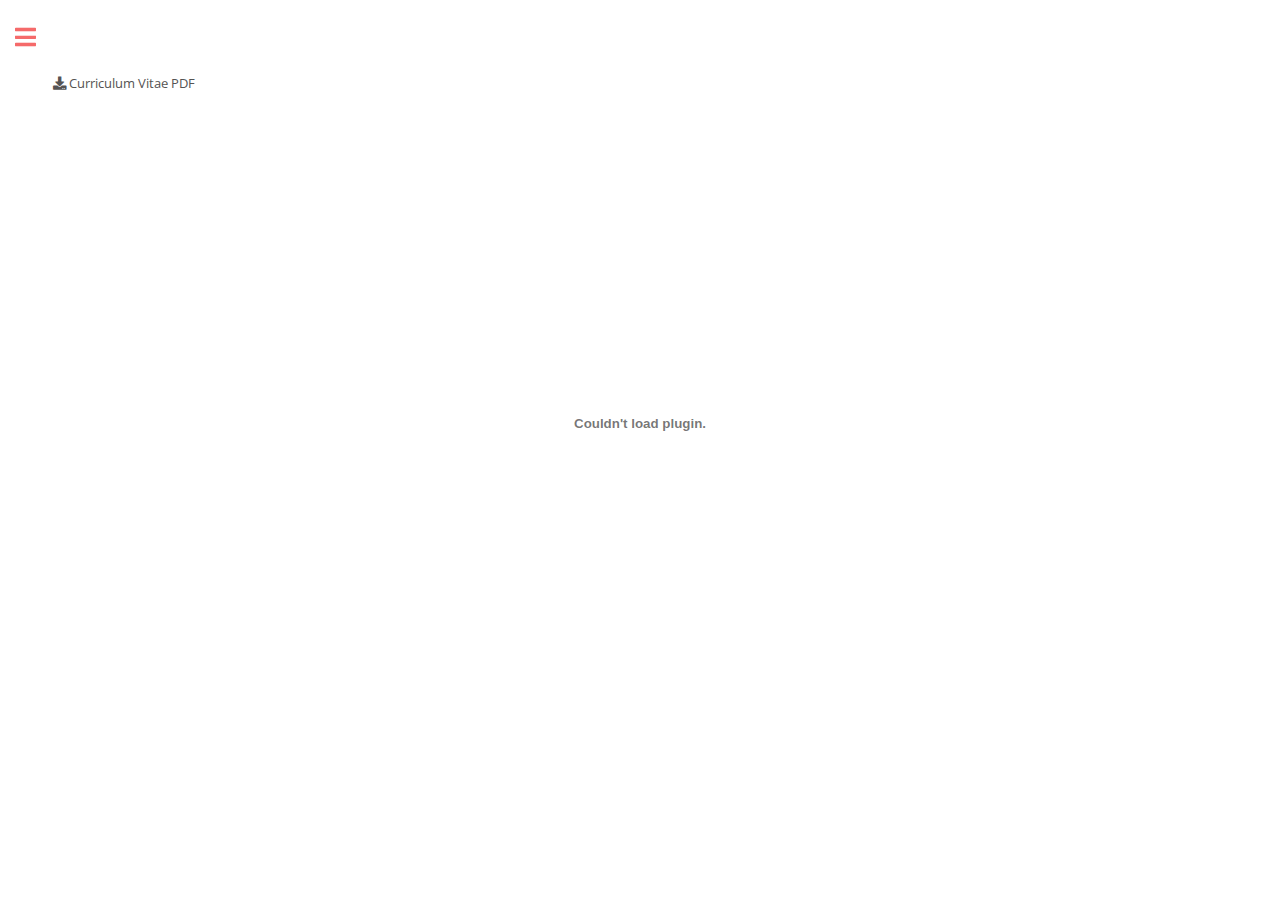
==== cv.html @ 36f05624 "Update cv.html" ====
<!DOCTYPE HTML>
<!--
	Editorial by HTML5 UP
	html5up.net | @ajlkn
	Free for personal and commercial use under the CCA 3.0 license (html5up.net/license)
-->
<html>
	<head>
		<title>Adriana Corredor Waldron</title>
		<meta charset="utf-8" />
		<meta name="description" content="ACW website">
		<meta name="author" content="Adriana">
		<meta property="og:type" content="website">
		<meta property="og:locale" content="en_US">		
		<meta property="og:site_name" content="Adriana Corredor-Waldron">
		<meta property="og:title" content="Adriana Corredor-Waldron">
		<meta property="og:url" content="https://adriana-corredorwaldron.github.io/cv.html">
		<meta property="og:description" content="ACW website">
		<link rel="canonical" href="https://adriana-corredorwaldron.github.io/cv.html">
		<script type="application/ld+json">
		  {
		    "@context": "https://schema.org",

		      "@type": "Person",
		      "name": "Adriana Corredor Waldron",
		      "url": "https://adriana-corredorwaldron.github.io/", 
		      "sameAs": ["https://chw.princeton.edu/people/adriana-corredor-waldron", "https://globalhealth.princeton.edu/news/postdoc-spotlight-adriana-corredor-waldron"] 				
	      
		  }
		</script>
		<link href="/feed.xml" type="application/atom+xml" rel="alternate" title="Adriana Corredor-Waldron Feed">
		<meta name="viewport" content="width=device-width, initial-scale=1, user-scalable=no" />
		<link rel="stylesheet" href="assets/css/main.css" />
		
		<!-- Global site tag (gtag.js) - Google Analytics -->
		<script async src="https://www.googletagmanager.com/gtag/js?id=G-XWN1B4BJMK"></script>
		<script>	
		  window.dataLayer = window.dataLayer || [];
		  function gtag(){dataLayer.push(arguments);}
		  gtag('js', new Date());

		  gtag('config', 'G-XWN1B4BJMK');
		</script>
		</head>
	<body class="is-preload">

		<!-- Wrapper -->
			<div id="wrapper">

				<!-- Main -->
					<div id="main">
						<div class="inner">

                    	<!-- Content -->
							<section>
								<header class="main">
									<p>
										
									</p>	
									<a  class="icon solid fa-download" style="color:rgb(85, 83, 83);"  href="https://adriana-corredorwaldron.github.io/files/CV_Corredor-Waldron.pdf"> Curriculum Vitae PDF</a>
								</header>

						</div>
						<embed src="files/CV_Corredor-Waldron.pdf#toolbar=0&navpanes=0&scrollbar=0" type="application/pdf" width="100%" height="600px" />	
							
					</div>

				<!-- Sidebar -->
					<div id="sidebar">
						<div class="inner">

							<!-- Search -->
								<section id="search" class="alt">
									<form method="post" action="#">
										<input type="text" name="query" id="query" placeholder="Search" />
									</form>
								</section>

							<!-- Menu -->
                            <nav id="menu">
                                <header class="major">
                                    <h2>Menu</h2>
                                </header>
                                <ul>
                                    <li><a href="index.html">Home</a></li>
                                    <li><a href="cv.html">Vitae</a></li>
                                    <li><a href="research.html">Research</a></li>
                                    <!--
                                   <li><a href="aboutme.html">About Me</a></li>   
                                    -->
                                </ul>
                            </nav>

						<!-- Footer -->
                        <footer id="footer">
                            <p class="copyright">&copy; Adriana Corredor-Waldron. All rights reserved. Design: <a href="https://html5up.net">HTML5 UP</a>.</p>
                        </footer>


                    </div>
                </div>

        </div>

    <!-- Scripts -->
        <script src="assets/js/jquery.min.js"></script>
        <script src="assets/js/browser.min.js"></script>
        <script src="assets/js/breakpoints.min.js"></script>
        <script src="assets/js/bootstrap.min.js"></script>            
        <script src="assets/js/util.js"></script>
        <script src="assets/js/main.js"></script>

</body>
</html>
---- assets/css/main.css ----
@import url(fontawesome-all.min.css);
@import url("https://fonts.googleapis.com/css?family=Open+Sans:400,600,400italic,600italic|Roboto+Slab:400,700");
/*
	Editorial by HTML5 UP
	html5up.net | @ajlkn
	Free for personal and commercial use under the CCA 3.0 license (html5up.net/license)
*/
html, body, div, span, applet, object,
iframe, h1, h2, h3, h4, h5, h6, p, blockquote,
pre, a, abbr, acronym, address, big, cite,
code, del, dfn, em, img, ins, kbd, q, s, samp,
small, strike, strong, sub, sup, tt, var, b,
u, i, center, dl, dt, dd, ol, ul, li, fieldset,
form, label, legend, table, caption, tbody,
tfoot, thead, tr, th, td, article, aside,
canvas, details, embed, figure, figcaption,
footer, header, hgroup, menu, nav, output, ruby,
section, summary, time, mark, audio, video {
  margin: 0;
  padding: 0;
  border: 0;
  font-size: 100%;
  font: inherit;
  vertical-align: baseline; }

article, aside, details, figcaption, figure,
footer, header, hgroup, menu, nav, section {
  display: block; }

body {
  line-height: 1; }

ol, ul {
  list-style: none; }

blockquote, q {
  quotes: none; }
  blockquote:before, blockquote:after, q:before, q:after {
    content: '';
    content: none; }

table {
  border-collapse: collapse;
  border-spacing: 0; }

body {
  -webkit-text-size-adjust: none; }

mark {
  background-color: transparent;
  color: inherit; }

input::-moz-focus-inner {
  border: 0;
  padding: 0; }

input, select, textarea {
  -moz-appearance: none;
  -webkit-appearance: none;
  -ms-appearance: none;
  appearance: none; }


/* ********************************************************************************************/
 /*Adriana Changes*/

 .circular--square {
  border-top-left-radius: 50% 50%;
  border-top-right-radius: 50% 50%;
  border-bottom-right-radius: 50% 50%;
  border-bottom-left-radius: 50% 50%;
}
.circular--portrait {
  position: relative;
  width: 200px;
  height: 200px;
  overflow: hidden;
  border-radius: 50%;
}

.circular--portrait img {
  width: 100%;
  height: auto;
}

/* ********************************************************************************************/





/* Basic */
@-ms-viewport {
  width: device-width; }

body {
  -ms-overflow-style: scrollbar; }

@media screen and (max-width: 480px) {
  html, body {
    min-width: 320px; } }

html {
  box-sizing: border-box; }

*, *:before, *:after {
  box-sizing: inherit; }

body {
  background: #ffffff; }
  body.is-preload *, body.is-preload *:before, body.is-preload *:after, body.is-resizing *, body.is-resizing *:before, body.is-resizing *:after {
    -moz-animation: none !important;
    -webkit-animation: none !important;
    -ms-animation: none !important;
    animation: none !important;
    -moz-transition: none !important;
    -webkit-transition: none !important;
    -ms-transition: none !important;
    transition: none !important; }

/* Type */
body, input, select, textarea {
  color: #7f888f;
  font-family: "Open Sans", sans-serif;
  font-size: 13pt;
  font-weight: 400;
  line-height: 1.65; }
  @media screen and (max-width: 1680px) {
    body, input, select, textarea {
      font-size: 11pt; } }
  @media screen and (max-width: 1280px) {
    body, input, select, textarea {
      font-size: 10pt; } }
  @media screen and (max-width: 360px) {
    body, input, select, textarea {
      font-size: 9pt; } }

a {
  -moz-transition: color 0.2s ease-in-out, border-bottom-color 0.2s ease-in-out;
  -webkit-transition: color 0.2s ease-in-out, border-bottom-color 0.2s ease-in-out;
  -ms-transition: color 0.2s ease-in-out, border-bottom-color 0.2s ease-in-out;
  transition: color 0.2s ease-in-out, border-bottom-color 0.2s ease-in-out;
  border-bottom: dotted 1px;
  color: #f56a6a;
  text-decoration: none; }
  a:hover {
    border-bottom-color: #f56a6a;
    color: #f56a6a !important; }
    a:hover strong {
      color: inherit; }

strong, b {
  color: #3d4449;
  font-weight: 600; }

em, i {
  font-style: italic; }

p {
  margin: 0 0 2em 0; }

h1, h2, h3, h4, h5, h6 {
  color: #3d4449;
  font-family: "Roboto Slab", serif;
  font-weight: 700;
  line-height: 1.5;
  margin: 0 0 1em 0; }
  h1 a, h2 a, h3 a, h4 a, h5 a, h6 a {
    color: inherit;
    text-decoration: none;
    border-bottom: 0; }

h1 {
  font-size: 4em;
  margin: 0 0 0.5em 0;
  line-height: 1.3; }

h2 {
  font-size: 1.75em; }

h3 {
  font-size: 1.25em; }

h4 {
  font-size: 1.1em; }

h5 {
  font-size: 0.9em; }

h6 {
  font-size: 0.7em; }

@media screen and (max-width: 1680px) {
  h1 {
    font-size: 3.5em; } }

@media screen and (max-width: 980px) {
  h1 {
    font-size: 3.25em; } }

@media screen and (max-width: 736px) {
  h1 {
    font-size: 2em;
    line-height: 1.4; }
  h2 {
    font-size: 1.5em; } }

sub {
  font-size: 0.8em;
  position: relative;
  top: 0.5em; }

sup {
  font-size: 0.8em;
  position: relative;
  top: -0.5em; }

blockquote {
  border-left: solid 3px rgba(210, 215, 217, 0.75);
  font-style: italic;
  margin: 0 0 2em 0;
  padding: 0.5em 0 0.5em 2em; }

code {
  background: rgba(230, 235, 237, 0.25);
  border-radius: 0.375em;
  border: solid 1px rgba(210, 215, 217, 0.75);
  font-family: "Courier New", monospace;
  font-size: 0.9em;
  margin: 0 0.25em;
  padding: 0.25em 0.65em; }

pre {
  -webkit-overflow-scrolling: touch;
  font-family: "Courier New", monospace;
  font-size: 0.9em;
  margin: 0 0 2em 0; }
  pre code {
    display: block;
    line-height: 1.75;
    padding: 1em 1.5em;
    overflow-x: auto; }

hr {
  border: 0;
  border-bottom: solid 1px rgba(210, 215, 217, 0.75);
  margin: 2em 0; }
  hr.major {
    margin: 3em 0; }

.align-left {
  text-align: left; }

.align-center {
  text-align: center; }

.align-right {
  text-align: right; }

/* Row */
.row {
  display: flex;
  flex-wrap: wrap;
  box-sizing: border-box;
  align-items: stretch; }
  .row > * {
    box-sizing: border-box; }
  .row.gtr-uniform > * > :last-child {
    margin-bottom: 0; }
  .row.aln-left {
    justify-content: flex-start; }
  .row.aln-center {
    justify-content: center; }
  .row.aln-right {
    justify-content: flex-end; }
  .row.aln-top {
    align-items: flex-start; }
  .row.aln-middle {
    align-items: center; }
  .row.aln-bottom {
    align-items: flex-end; }
  .row > .imp {
    order: -1; }
  .row > .col-1 {
    width: 8.33333%; }
  .row > .off-1 {
    margin-left: 8.33333%; }
  .row > .col-2 {
    width: 16.66667%; }
  .row > .off-2 {
    margin-left: 16.66667%; }
  .row > .col-3 {
    width: 25%; }
  .row > .off-3 {
    margin-left: 25%; }
  .row > .col-4 {
    width: 33.33333%; }
  .row > .off-4 {
    margin-left: 33.33333%; }
  .row > .col-5 {
    width: 41.66667%; }
  .row > .off-5 {
    margin-left: 41.66667%; }
  .row > .col-6 {
    width: 50%; }
  .row > .off-6 {
    margin-left: 50%; }
  .row > .col-7 {
    width: 58.33333%; }
  .row > .off-7 {
    margin-left: 58.33333%; }
  .row > .col-8 {
    width: 66.66667%; }
  .row > .off-8 {
    margin-left: 66.66667%; }
  .row > .col-9 {
    width: 75%; }
  .row > .off-9 {
    margin-left: 75%; }
  .row > .col-10 {
    width: 83.33333%; }
  .row > .off-10 {
    margin-left: 83.33333%; }
  .row > .col-11 {
    width: 91.66667%; }
  .row > .off-11 {
    margin-left: 91.66667%; }
  .row > .col-12 {
    width: 100%; }
  .row > .off-12 {
    margin-left: 100%; }
  .row.gtr-0 {
    margin-top: 0;
    margin-left: 0em; }
    .row.gtr-0 > * {
      padding: 0 0 0 0em; }
    .row.gtr-0.gtr-uniform {
      margin-top: 0em; }
      .row.gtr-0.gtr-uniform > * {
        padding-top: 0em; }
  .row.gtr-25 {
    margin-top: 0;
    margin-left: -0.375em; }
    .row.gtr-25 > * {
      padding: 0 0 0 0.375em; }
    .row.gtr-25.gtr-uniform {
      margin-top: -0.375em; }
      .row.gtr-25.gtr-uniform > * {
        padding-top: 0.375em; }
  .row.gtr-50 {
    margin-top: 0;
    margin-left: -0.75em; }
    .row.gtr-50 > * {
      padding: 0 0 0 0.75em; }
    .row.gtr-50.gtr-uniform {
      margin-top: -0.75em; }
      .row.gtr-50.gtr-uniform > * {
        padding-top: 0.75em; }
  .row {
    margin-top: 0;
    margin-left: -1.5em; }
    .row > * {
      padding: 0 0 0 1.5em; }
    .row.gtr-uniform {
      margin-top: -1.5em; }
      .row.gtr-uniform > * {
        padding-top: 1.5em; }
  .row.gtr-150 {
    margin-top: 0;
    margin-left: -2.25em; }
    .row.gtr-150 > * {
      padding: 0 0 0 2.25em; }
    .row.gtr-150.gtr-uniform {
      margin-top: -2.25em; }
      .row.gtr-150.gtr-uniform > * {
        padding-top: 2.25em; }
  .row.gtr-200 {
    margin-top: 0;
    margin-left: -3em; }
    .row.gtr-200 > * {
      padding: 0 0 0 3em; }
    .row.gtr-200.gtr-uniform {
      margin-top: -3em; }
      .row.gtr-200.gtr-uniform > * {
        padding-top: 3em; }
  @media screen and (max-width: 1680px) {
    .row {
      display: flex;
      flex-wrap: wrap;
      box-sizing: border-box;
      align-items: stretch; }
      .row > * {
        box-sizing: border-box; }
      .row.gtr-uniform > * > :last-child {
        margin-bottom: 0; }
      .row.aln-left {
        justify-content: flex-start; }
      .row.aln-center {
        justify-content: center; }
      .row.aln-right {
        justify-content: flex-end; }
      .row.aln-top {
        align-items: flex-start; }
      .row.aln-middle {
        align-items: center; }
      .row.aln-bottom {
        align-items: flex-end; }
      .row > .imp-xlarge {
        order: -1; }
      .row > .col-1-xlarge {
        width: 8.33333%; }
      .row > .off-1-xlarge {
        margin-left: 8.33333%; }
      .row > .col-2-xlarge {
        width: 16.66667%; }
      .row > .off-2-xlarge {
        margin-left: 16.66667%; }
      .row > .col-3-xlarge {
        width: 25%; }
      .row > .off-3-xlarge {
        margin-left: 25%; }
      .row > .col-4-xlarge {
        width: 33.33333%; }
      .row > .off-4-xlarge {
        margin-left: 33.33333%; }
      .row > .col-5-xlarge {
        width: 41.66667%; }
      .row > .off-5-xlarge {
        margin-left: 41.66667%; }
      .row > .col-6-xlarge {
        width: 50%; }
      .row > .off-6-xlarge {
        margin-left: 50%; }
      .row > .col-7-xlarge {
        width: 58.33333%; }
      .row > .off-7-xlarge {
        margin-left: 58.33333%; }
      .row > .col-8-xlarge {
        width: 66.66667%; }
      .row > .off-8-xlarge {
        margin-left: 66.66667%; }
      .row > .col-9-xlarge {
        width: 75%; }
      .row > .off-9-xlarge {
        margin-left: 75%; }
      .row > .col-10-xlarge {
        width: 83.33333%; }
      .row > .off-10-xlarge {
        margin-left: 83.33333%; }
      .row > .col-11-xlarge {
        width: 91.66667%; }
      .row > .off-11-xlarge {
        margin-left: 91.66667%; }
      .row > .col-12-xlarge {
        width: 100%; }
      .row > .off-12-xlarge {
        margin-left: 100%; }
      .row.gtr-0 {
        margin-top: 0;
        margin-left: 0em; }
        .row.gtr-0 > * {
          padding: 0 0 0 0em; }
        .row.gtr-0.gtr-uniform {
          margin-top: 0em; }
          .row.gtr-0.gtr-uniform > * {
            padding-top: 0em; }
      .row.gtr-25 {
        margin-top: 0;
        margin-left: -0.375em; }
        .row.gtr-25 > * {
          padding: 0 0 0 0.375em; }
        .row.gtr-25.gtr-uniform {
          margin-top: -0.375em; }
          .row.gtr-25.gtr-uniform > * {
            padding-top: 0.375em; }
      .row.gtr-50 {
        margin-top: 0;
        margin-left: -0.75em; }
        .row.gtr-50 > * {
          padding: 0 0 0 0.75em; }
        .row.gtr-50.gtr-uniform {
          margin-top: -0.75em; }
          .row.gtr-50.gtr-uniform > * {
            padding-top: 0.75em; }
      .row {
        margin-top: 0;
        margin-left: -1.5em; }
        .row > * {
          padding: 0 0 0 1.5em; }
        .row.gtr-uniform {
          margin-top: -1.5em; }
          .row.gtr-uniform > * {
            padding-top: 1.5em; }
      .row.gtr-150 {
        margin-top: 0;
        margin-left: -2.25em; }
        .row.gtr-150 > * {
          padding: 0 0 0 2.25em; }
        .row.gtr-150.gtr-uniform {
          margin-top: -2.25em; }
          .row.gtr-150.gtr-uniform > * {
            padding-top: 2.25em; }
      .row.gtr-200 {
        margin-top: 0;
        margin-left: -3em; }
        .row.gtr-200 > * {
          padding: 0 0 0 3em; }
        .row.gtr-200.gtr-uniform {
          margin-top: -3em; }
          .row.gtr-200.gtr-uniform > * {
            padding-top: 3em; } }
  @media screen and (max-width: 1280px) {
    .row {
      display: flex;
      flex-wrap: wrap;
      box-sizing: border-box;
      align-items: stretch; }
      .row > * {
        box-sizing: border-box; }
      .row.gtr-uniform > * > :last-child {
        margin-bottom: 0; }
      .row.aln-left {
        justify-content: flex-start; }
      .row.aln-center {
        justify-content: center; }
      .row.aln-right {
        justify-content: flex-end; }
      .row.aln-top {
        align-items: flex-start; }
      .row.aln-middle {
        align-items: center; }
      .row.aln-bottom {
        align-items: flex-end; }
      .row > .imp-large {
        order: -1; }
      .row > .col-1-large {
        width: 8.33333%; }
      .row > .off-1-large {
        margin-left: 8.33333%; }
      .row > .col-2-large {
        width: 16.66667%; }
      .row > .off-2-large {
        margin-left: 16.66667%; }
      .row > .col-3-large {
        width: 25%; }
      .row > .off-3-large {
        margin-left: 25%; }
      .row > .col-4-large {
        width: 33.33333%; }
      .row > .off-4-large {
        margin-left: 33.33333%; }
      .row > .col-5-large {
        width: 41.66667%; }
      .row > .off-5-large {
        margin-left: 41.66667%; }
      .row > .col-6-large {
        width: 50%; }
      .row > .off-6-large {
        margin-left: 50%; }
      .row > .col-7-large {
        width: 58.33333%; }
      .row > .off-7-large {
        margin-left: 58.33333%; }
      .row > .col-8-large {
        width: 66.66667%; }
      .row > .off-8-large {
        margin-left: 66.66667%; }
      .row > .col-9-large {
        width: 75%; }
      .row > .off-9-large {
        margin-left: 75%; }
      .row > .col-10-large {
        width: 83.33333%; }
      .row > .off-10-large {
        margin-left: 83.33333%; }
      .row > .col-11-large {
        width: 91.66667%; }
      .row > .off-11-large {
        margin-left: 91.66667%; }
      .row > .col-12-large {
        width: 100%; }
      .row > .off-12-large {
        margin-left: 100%; }
      .row.gtr-0 {
        margin-top: 0;
        margin-left: 0em; }
        .row.gtr-0 > * {
          padding: 0 0 0 0em; }
        .row.gtr-0.gtr-uniform {
          margin-top: 0em; }
          .row.gtr-0.gtr-uniform > * {
            padding-top: 0em; }
      .row.gtr-25 {
        margin-top: 0;
        margin-left: -0.375em; }
        .row.gtr-25 > * {
          padding: 0 0 0 0.375em; }
        .row.gtr-25.gtr-uniform {
          margin-top: -0.375em; }
          .row.gtr-25.gtr-uniform > * {
            padding-top: 0.375em; }
      .row.gtr-50 {
        margin-top: 0;
        margin-left: -0.75em; }
        .row.gtr-50 > * {
          padding: 0 0 0 0.75em; }
        .row.gtr-50.gtr-uniform {
          margin-top: -0.75em; }
          .row.gtr-50.gtr-uniform > * {
            padding-top: 0.75em; }
      .row {
        margin-top: 0;
        margin-left: -1.5em; }
        .row > * {
          padding: 0 0 0 1.5em; }
        .row.gtr-uniform {
          margin-top: -1.5em; }
          .row.gtr-uniform > * {
            padding-top: 1.5em; }
      .row.gtr-150 {
        margin-top: 0;
        margin-left: -2.25em; }
        .row.gtr-150 > * {
          padding: 0 0 0 2.25em; }
        .row.gtr-150.gtr-uniform {
          margin-top: -2.25em; }
          .row.gtr-150.gtr-uniform > * {
            padding-top: 2.25em; }
      .row.gtr-200 {
        margin-top: 0;
        margin-left: -3em; }
        .row.gtr-200 > * {
          padding: 0 0 0 3em; }
        .row.gtr-200.gtr-uniform {
          margin-top: -3em; }
          .row.gtr-200.gtr-uniform > * {
            padding-top: 3em; } }
  @media screen and (max-width: 980px) {
    .row {
      display: flex;
      flex-wrap: wrap;
      box-sizing: border-box;
      align-items: stretch; }
      .row > * {
        box-sizing: border-box; }
      .row.gtr-uniform > * > :last-child {
        margin-bottom: 0; }
      .row.aln-left {
        justify-content: flex-start; }
      .row.aln-center {
        justify-content: center; }
      .row.aln-right {
        justify-content: flex-end; }
      .row.aln-top {
        align-items: flex-start; }
      .row.aln-middle {
        align-items: center; }
      .row.aln-bottom {
        align-items: flex-end; }
      .row > .imp-medium {
        order: -1; }
      .row > .col-1-medium {
        width: 8.33333%; }
      .row > .off-1-medium {
        margin-left: 8.33333%; }
      .row > .col-2-medium {
        width: 16.66667%; }
      .row > .off-2-medium {
        margin-left: 16.66667%; }
      .row > .col-3-medium {
        width: 25%; }
      .row > .off-3-medium {
        margin-left: 25%; }
      .row > .col-4-medium {
        width: 33.33333%; }
      .row > .off-4-medium {
        margin-left: 33.33333%; }
      .row > .col-5-medium {
        width: 41.66667%; }
      .row > .off-5-medium {
        margin-left: 41.66667%; }
      .row > .col-6-medium {
        width: 50%; }
      .row > .off-6-medium {
        margin-left: 50%; }
      .row > .col-7-medium {
        width: 58.33333%; }
      .row > .off-7-medium {
        margin-left: 58.33333%; }
      .row > .col-8-medium {
        width: 66.66667%; }
      .row > .off-8-medium {
        margin-left: 66.66667%; }
      .row > .col-9-medium {
        width: 75%; }
      .row > .off-9-medium {
        margin-left: 75%; }
      .row > .col-10-medium {
        width: 83.33333%; }
      .row > .off-10-medium {
        margin-left: 83.33333%; }
      .row > .col-11-medium {
        width: 91.66667%; }
      .row > .off-11-medium {
        margin-left: 91.66667%; }
      .row > .col-12-medium {
        width: 100%; }
      .row > .off-12-medium {
        margin-left: 100%; }
      .row.gtr-0 {
        margin-top: 0;
        margin-left: 0em; }
        .row.gtr-0 > * {
          padding: 0 0 0 0em; }
        .row.gtr-0.gtr-uniform {
          margin-top: 0em; }
          .row.gtr-0.gtr-uniform > * {
            padding-top: 0em; }
      .row.gtr-25 {
        margin-top: 0;
        margin-left: -0.375em; }
        .row.gtr-25 > * {
          padding: 0 0 0 0.375em; }
        .row.gtr-25.gtr-uniform {
          margin-top: -0.375em; }
          .row.gtr-25.gtr-uniform > * {
            padding-top: 0.375em; }
      .row.gtr-50 {
        margin-top: 0;
        margin-left: -0.75em; }
        .row.gtr-50 > * {
          padding: 0 0 0 0.75em; }
        .row.gtr-50.gtr-uniform {
          margin-top: -0.75em; }
          .row.gtr-50.gtr-uniform > * {
            padding-top: 0.75em; }
      .row {
        margin-top: 0;
        margin-left: -1.5em; }
        .row > * {
          padding: 0 0 0 1.5em; }
        .row.gtr-uniform {
          margin-top: -1.5em; }
          .row.gtr-uniform > * {
            padding-top: 1.5em; }
      .row.gtr-150 {
        margin-top: 0;
        margin-left: -2.25em; }
        .row.gtr-150 > * {
          padding: 0 0 0 2.25em; }
        .row.gtr-150.gtr-uniform {
          margin-top: -2.25em; }
          .row.gtr-150.gtr-uniform > * {
            padding-top: 2.25em; }
      .row.gtr-200 {
        margin-top: 0;
        margin-left: -3em; }
        .row.gtr-200 > * {
          padding: 0 0 0 3em; }
        .row.gtr-200.gtr-uniform {
          margin-top: -3em; }
          .row.gtr-200.gtr-uniform > * {
            padding-top: 3em; } }
  @media screen and (max-width: 736px) {
    .row {
      display: flex;
      flex-wrap: wrap;
      box-sizing: border-box;
      align-items: stretch; }
      .row > * {
        box-sizing: border-box; }
      .row.gtr-uniform > * > :last-child {
        margin-bottom: 0; }
      .row.aln-left {
        justify-content: flex-start; }
      .row.aln-center {
        justify-content: center; }
      .row.aln-right {
        justify-content: flex-end; }
      .row.aln-top {
        align-items: flex-start; }
      .row.aln-middle {
        align-items: center; }
      .row.aln-bottom {
        align-items: flex-end; }
      .row > .imp-small {
        order: -1; }
      .row > .col-1-small {
        width: 8.33333%; }
      .row > .off-1-small {
        margin-left: 8.33333%; }
      .row > .col-2-small {
        width: 16.66667%; }
      .row > .off-2-small {
        margin-left: 16.66667%; }
      .row > .col-3-small {
        width: 25%; }
      .row > .off-3-small {
        margin-left: 25%; }
      .row > .col-4-small {
        width: 33.33333%; }
      .row > .off-4-small {
        margin-left: 33.33333%; }
      .row > .col-5-small {
        width: 41.66667%; }
      .row > .off-5-small {
        margin-left: 41.66667%; }
      .row > .col-6-small {
        width: 50%; }
      .row > .off-6-small {
        margin-left: 50%; }
      .row > .col-7-small {
        width: 58.33333%; }
      .row > .off-7-small {
        margin-left: 58.33333%; }
      .row > .col-8-small {
        width: 66.66667%; }
      .row > .off-8-small {
        margin-left: 66.66667%; }
      .row > .col-9-small {
        width: 75%; }
      .row > .off-9-small {
        margin-left: 75%; }
      .row > .col-10-small {
        width: 83.33333%; }
      .row > .off-10-small {
        margin-left: 83.33333%; }
      .row > .col-11-small {
        width: 91.66667%; }
      .row > .off-11-small {
        margin-left: 91.66667%; }
      .row > .col-12-small {
        width: 100%; }
      .row > .off-12-small {
        margin-left: 100%; }
      .row.gtr-0 {
        margin-top: 0;
        margin-left: 0em; }
        .row.gtr-0 > * {
          padding: 0 0 0 0em; }
        .row.gtr-0.gtr-uniform {
          margin-top: 0em; }
          .row.gtr-0.gtr-uniform > * {
            padding-top: 0em; }
      .row.gtr-25 {
        margin-top: 0;
        margin-left: -0.375em; }
        .row.gtr-25 > * {
          padding: 0 0 0 0.375em; }
        .row.gtr-25.gtr-uniform {
          margin-top: -0.375em; }
          .row.gtr-25.gtr-uniform > * {
            padding-top: 0.375em; }
      .row.gtr-50 {
        margin-top: 0;
        margin-left: -0.75em; }
        .row.gtr-50 > * {
          padding: 0 0 0 0.75em; }
        .row.gtr-50.gtr-uniform {
          margin-top: -0.75em; }
          .row.gtr-50.gtr-uniform > * {
            padding-top: 0.75em; }
      .row {
        margin-top: 0;
        margin-left: -1.5em; }
        .row > * {
          padding: 0 0 0 1.5em; }
        .row.gtr-uniform {
          margin-top: -1.5em; }
          .row.gtr-uniform > * {
            padding-top: 1.5em; }
      .row.gtr-150 {
        margin-top: 0;
        margin-left: -2.25em; }
        .row.gtr-150 > * {
          padding: 0 0 0 2.25em; }
        .row.gtr-150.gtr-uniform {
          margin-top: -2.25em; }
          .row.gtr-150.gtr-uniform > * {
            padding-top: 2.25em; }
      .row.gtr-200 {
        margin-top: 0;
        margin-left: -3em; }
        .row.gtr-200 > * {
          padding: 0 0 0 3em; }
        .row.gtr-200.gtr-uniform {
          margin-top: -3em; }
          .row.gtr-200.gtr-uniform > * {
            padding-top: 3em; } }
  @media screen and (max-width: 480px) {
    .row {
      display: flex;
      flex-wrap: wrap;
      box-sizing: border-box;
      align-items: stretch; }
      .row > * {
        box-sizing: border-box; }
      .row.gtr-uniform > * > :last-child {
        margin-bottom: 0; }
      .row.aln-left {
        justify-content: flex-start; }
      .row.aln-center {
        justify-content: center; }
      .row.aln-right {
        justify-content: flex-end; }
      .row.aln-top {
        align-items: flex-start; }
      .row.aln-middle {
        align-items: center; }
      .row.aln-bottom {
        align-items: flex-end; }
      .row > .imp-xsmall {
        order: -1; }
      .row > .col-1-xsmall {
        width: 8.33333%; }
      .row > .off-1-xsmall {
        margin-left: 8.33333%; }
      .row > .col-2-xsmall {
        width: 16.66667%; }
      .row > .off-2-xsmall {
        margin-left: 16.66667%; }
      .row > .col-3-xsmall {
        width: 25%; }
      .row > .off-3-xsmall {
        margin-left: 25%; }
      .row > .col-4-xsmall {
        width: 33.33333%; }
      .row > .off-4-xsmall {
        margin-left: 33.33333%; }
      .row > .col-5-xsmall {
        width: 41.66667%; }
      .row > .off-5-xsmall {
        margin-left: 41.66667%; }
      .row > .col-6-xsmall {
        width: 50%; }
      .row > .off-6-xsmall {
        margin-left: 50%; }
      .row > .col-7-xsmall {
        width: 58.33333%; }
      .row > .off-7-xsmall {
        margin-left: 58.33333%; }
      .row > .col-8-xsmall {
        width: 66.66667%; }
      .row > .off-8-xsmall {
        margin-left: 66.66667%; }
      .row > .col-9-xsmall {
        width: 75%; }
      .row > .off-9-xsmall {
        margin-left: 75%; }
      .row > .col-10-xsmall {
        width: 83.33333%; }
      .row > .off-10-xsmall {
        margin-left: 83.33333%; }
      .row > .col-11-xsmall {
        width: 91.66667%; }
      .row > .off-11-xsmall {
        margin-left: 91.66667%; }
      .row > .col-12-xsmall {
        width: 100%; }
      .row > .off-12-xsmall {
        margin-left: 100%; }
      .row.gtr-0 {
        margin-top: 0;
        margin-left: 0em; }
        .row.gtr-0 > * {
          padding: 0 0 0 0em; }
        .row.gtr-0.gtr-uniform {
          margin-top: 0em; }
          .row.gtr-0.gtr-uniform > * {
            padding-top: 0em; }
      .row.gtr-25 {
        margin-top: 0;
        margin-left: -0.375em; }
        .row.gtr-25 > * {
          padding: 0 0 0 0.375em; }
        .row.gtr-25.gtr-uniform {
          margin-top: -0.375em; }
          .row.gtr-25.gtr-uniform > * {
            padding-top: 0.375em; }
      .row.gtr-50 {
        margin-top: 0;
        margin-left: -0.75em; }
        .row.gtr-50 > * {
          padding: 0 0 0 0.75em; }
        .row.gtr-50.gtr-uniform {
          margin-top: -0.75em; }
          .row.gtr-50.gtr-uniform > * {
            padding-top: 0.75em; }
      .row {
        margin-top: 0;
        margin-left: -1.5em; }
        .row > * {
          padding: 0 0 0 1.5em; }
        .row.gtr-uniform {
          margin-top: -1.5em; }
          .row.gtr-uniform > * {
            padding-top: 1.5em; }
      .row.gtr-150 {
        margin-top: 0;
        margin-left: -2.25em; }
        .row.gtr-150 > * {
          padding: 0 0 0 2.25em; }
        .row.gtr-150.gtr-uniform {
          margin-top: -2.25em; }
          .row.gtr-150.gtr-uniform > * {
            padding-top: 2.25em; }
      .row.gtr-200 {
        margin-top: 0;
        margin-left: -3em; }
        .row.gtr-200 > * {
          padding: 0 0 0 3em; }
        .row.gtr-200.gtr-uniform {
          margin-top: -3em; }
          .row.gtr-200.gtr-uniform > * {
            padding-top: 3em; } }

/* Section/Article */
section.special, article.special {
  text-align: center; }

header p {
  font-family: "Roboto Slab", serif;
  font-size: 1em;
  font-weight: 400;
  letter-spacing: 0.075em;
  margin-top: -0.5em;
  text-transform: uppercase; }

header.major > :last-child {
  border-bottom: solid 3px #f56a6a;
  display: inline-block;
  margin: 0 0 2em 0;
  padding: 0 0.75em 0.5em 0; }

header.main > :last-child {
  margin: 0 0 1em 0; }

/* Form */
form {
  margin: 0 0 2em 0; }

label {
  color: #3d4449;
  display: block;
  font-size: 0.9em;
  font-weight: 600;
  margin: 0 0 1em 0; }

input[type="text"],
input[type="password"],
input[type="email"],
input[type="tel"],
input[type="search"],
input[type="url"],
select,
textarea {
  -moz-appearance: none;
  -webkit-appearance: none;
  -ms-appearance: none;
  appearance: none;
  background: #ffffff;
  border-radius: 0.375em;
  border: none;
  border: solid 1px rgba(210, 215, 217, 0.75);
  color: inherit;
  display: block;
  outline: 0;
  padding: 0 1em;
  text-decoration: none;
  width: 100%; }
  input[type="text"]:invalid,
  input[type="password"]:invalid,
  input[type="email"]:invalid,
  input[type="tel"]:invalid,
  input[type="search"]:invalid,
  input[type="url"]:invalid,
  select:invalid,
  textarea:invalid {
    box-shadow: none; }
  input[type="text"]:focus,
  input[type="password"]:focus,
  input[type="email"]:focus,
  input[type="tel"]:focus,
  input[type="search"]:focus,
  input[type="url"]:focus,
  select:focus,
  textarea:focus {
    border-color: #f56a6a;
    box-shadow: 0 0 0 1px #f56a6a; }

select {
  background-image: url("data:image/svg+xml;charset=utf8,%3Csvg xmlns='http://www.w3.org/2000/svg' width='40' height='40' preserveAspectRatio='none' viewBox='0 0 40 40'%3E%3Cpath d='M9.4,12.3l10.4,10.4l10.4-10.4c0.2-0.2,0.5-0.4,0.9-0.4c0.3,0,0.6,0.1,0.9,0.4l3.3,3.3c0.2,0.2,0.4,0.5,0.4,0.9 c0,0.4-0.1,0.6-0.4,0.9L20.7,31.9c-0.2,0.2-0.5,0.4-0.9,0.4c-0.3,0-0.6-0.1-0.9-0.4L4.3,17.3c-0.2-0.2-0.4-0.5-0.4-0.9 c0-0.4,0.1-0.6,0.4-0.9l3.3-3.3c0.2-0.2,0.5-0.4,0.9-0.4S9.1,12.1,9.4,12.3z' fill='rgba(210, 215, 217, 0.75)' /%3E%3C/svg%3E");
  background-size: 1.25em;
  background-repeat: no-repeat;
  background-position: calc(100% - 1em) center;
  height: 2.75em;
  padding-right: 2.75em;
  text-overflow: ellipsis; }
  select option {
    color: #3d4449;
    background: #ffffff; }
  select:focus::-ms-value {
    background-color: transparent; }
  select::-ms-expand {
    display: none; }

input[type="text"],
input[type="password"],
input[type="email"],
input[type="tel"],
input[type="search"],
input[type="url"],
select {
  height: 2.75em; }

textarea {
  padding: 0.75em 1em; }

input[type="checkbox"],
input[type="radio"] {
  -moz-appearance: none;
  -webkit-appearance: none;
  -ms-appearance: none;
  appearance: none;
  display: block;
  float: left;
  margin-right: -2em;
  opacity: 0;
  width: 1em;
  z-index: -1; }
  input[type="checkbox"] + label,
  input[type="radio"] + label {
    text-decoration: none;
    color: #7f888f;
    cursor: pointer;
    display: inline-block;
    font-size: 1em;
    font-weight: 400;
    padding-left: 2.4em;
    padding-right: 0.75em;
    position: relative; }
    input[type="checkbox"] + label:before,
    input[type="radio"] + label:before {
      -moz-osx-font-smoothing: grayscale;
      -webkit-font-smoothing: antialiased;
      display: inline-block;
      font-style: normal;
      font-variant: normal;
      text-rendering: auto;
      line-height: 1;
      text-transform: none !important;
      font-family: 'Font Awesome 5 Free';
      font-weight: 900; }
    input[type="checkbox"] + label:before,
    input[type="radio"] + label:before {
      background: #ffffff;
      border-radius: 0.375em;
      border: solid 1px rgba(210, 215, 217, 0.75);
      content: '';
      display: inline-block;
      font-size: 0.8em;
      height: 2.0625em;
      left: 0;
      line-height: 2.0625em;
      position: absolute;
      text-align: center;
      top: 0;
      width: 2.0625em; }
  input[type="checkbox"]:checked + label:before,
  input[type="radio"]:checked + label:before {
    background: #3d4449;
    border-color: #3d4449;
    color: #ffffff;
    content: '\f00c'; }
  input[type="checkbox"]:focus + label:before,
  input[type="radio"]:focus + label:before {
    border-color: #f56a6a;
    box-shadow: 0 0 0 1px #f56a6a; }

input[type="checkbox"] + label:before {
  border-radius: 0.375em; }

input[type="radio"] + label:before {
  border-radius: 100%; }

::-webkit-input-placeholder {
  color: #9fa3a6 !important;
  opacity: 1.0; }

:-moz-placeholder {
  color: #9fa3a6 !important;
  opacity: 1.0; }

::-moz-placeholder {
  color: #9fa3a6 !important;
  opacity: 1.0; }

:-ms-input-placeholder {
  color: #9fa3a6 !important;
  opacity: 1.0; }

/* Box */
.box {
  border-radius: 0.375em;
  border: solid 1px rgba(210, 215, 217, 0.75);
  margin-bottom: 2em;
  padding: 1.5em; }
  .box > :last-child,
  .box > :last-child > :last-child,
  .box > :last-child > :last-child > :last-child {
    margin-bottom: 0; }
  .box.alt {
    border: 0;
    border-radius: 0;
    padding: 0; }

/* Icon */
.icon {
  text-decoration: none;
  border-bottom: none;
  position: relative; }
  .icon:before {
    -moz-osx-font-smoothing: grayscale;
    -webkit-font-smoothing: antialiased;
    display: inline-block;
    font-style: normal;
    font-variant: normal;
    text-rendering: auto;
    line-height: 1;
    text-transform: none !important;
    font-family: 'Font Awesome 5 Free';
    font-weight: 400; }
  .icon > .label {
    display: none; }
  .icon:before {
    line-height: inherit; }
  .icon.solid:before {
    font-weight: 900; }
  .icon.brands:before {
    font-family: 'Font Awesome 5 Brands'; }

/* Image */
.image {
  border-radius: 0.375em;
  border: 0;
  display: inline-block;
  position: relative; }
  .image img {
    border-radius: 0.375em;
    display: block; }
  .image.left, .image.right {
    max-width: 40%; }
    .image.left img, .image.right img {
      width: 100%; }
  .image.left {
    float: left;
    padding: 0 1.5em 1em 0;
    top: 0.25em; }
  .image.right {
    float: right;
    padding: 0 0 1em 1.5em;
    top: 0.25em; }
  .image.fit {
    display: block;
    margin: 0 0 2em 0;
    width: 100%; }
    .image.fit img {
      width: 100%; }
  .image.main {
    display: block;
    margin: 0 0 3em 0;
    width: 100%; }
    .image.main img {
      width: 100%; }

a.image {
  overflow: hidden; }
  a.image img {
    -moz-transition: -moz-transform 0.2s ease;
    -webkit-transition: -webkit-transform 0.2s ease;
    -ms-transition: -ms-transform 0.2s ease;
    transition: transform 0.2s ease; }
  a.image:hover img {
    -moz-transform: scale(1.075);
    -webkit-transform: scale(1.075);
    -ms-transform: scale(1.075);
    transform: scale(1.075); }

/* List */
ol {
  list-style: decimal;
  margin: 0 0 2em 0;
  padding-left: 1.25em; }
  ol li {
    padding-left: 0.25em; }

ul {
  list-style: disc;
  margin: 0 0 2em 0;
  padding-left: 1em; }
  ul li {
    padding-left: 0.5em; }
  ul.alt {
    list-style: none;
    padding-left: 0; }
    ul.alt li {
      border-top: solid 1px rgba(210, 215, 217, 0.75);
      padding: 0.5em 0; }
      ul.alt li:first-child {
        border-top: 0;
        padding-top: 0; }

dl {
  margin: 0 0 2em 0; }
  dl dt {
    display: block;
    font-weight: 600;
    margin: 0 0 1em 0; }
  dl dd {
    margin-left: 2em; }

/* Actions */
ul.actions {
  display: -moz-flex;
  display: -webkit-flex;
  display: -ms-flex;
  display: flex;
  cursor: default;
  list-style: none;
  margin-left: -1em;
  padding-left: 0; }
  ul.actions li {
    padding: 0 0 0 1em;
    vertical-align: middle; }
  ul.actions.special {
    -moz-justify-content: center;
    -webkit-justify-content: center;
    -ms-justify-content: center;
    justify-content: center;
    width: 100%;
    margin-left: 0; }
    ul.actions.special li:first-child {
      padding-left: 0; }
  ul.actions.stacked {
    -moz-flex-direction: column;
    -webkit-flex-direction: column;
    -ms-flex-direction: column;
    flex-direction: column;
    margin-left: 0; }
    ul.actions.stacked li {
      padding: 1.3em 0 0 0; }
      ul.actions.stacked li:first-child {
        padding-top: 0; }
  ul.actions.fit {
    width: calc(100% + 1em); }
    ul.actions.fit li {
      -moz-flex-grow: 1;
      -webkit-flex-grow: 1;
      -ms-flex-grow: 1;
      flex-grow: 1;
      -moz-flex-shrink: 1;
      -webkit-flex-shrink: 1;
      -ms-flex-shrink: 1;
      flex-shrink: 1;
      width: 100%; }
      ul.actions.fit li > * {
        width: 100%; }
    ul.actions.fit.stacked {
      width: 100%; }

/* Icons */
ul.icons {
  cursor: default;
  list-style: none;
  padding-left: 0; }
  ul.icons li {
    display: inline-block;
    padding: 0 1em 0 0; }
    ul.icons li:last-child {
      padding-right: 0; }
    ul.icons li .icon {
      color: inherit; }
      ul.icons li .icon:before {
        font-size: 1.25em; }

/* Contact */
ul.contact {
  list-style: none;
  padding: 0; }
  ul.contact li {
    text-decoration: none;
    border-top: solid 1px rgba(210, 215, 217, 0.75);
    margin: 1.5em 0 0 0;
    padding: 1.5em 0 0 3em;
    position: relative; }
    ul.contact li:before {
      -moz-osx-font-smoothing: grayscale;
      -webkit-font-smoothing: antialiased;
      display: inline-block;
      font-style: normal;
      font-variant: normal;
      text-rendering: auto;
      line-height: 1;
      text-transform: none !important;
      font-family: 'Font Awesome 5 Free';
      font-weight: 400; }
    ul.contact li:before {
      color: #f56a6a;
      display: inline-block;
      font-size: 1.5em;
      height: 1.125em;
      left: 0;
      line-height: 1.125em;
      position: absolute;
      text-align: center;
      top: 1em;
      width: 1.5em; }
    ul.contact li:first-child {
      border-top: 0;
      margin-top: 0;
      padding-top: 0; }
      ul.contact li:first-child:before {
        top: 0; }
    ul.contact li a {
      color: inherit; }

/* Pagination */
ul.pagination {
  cursor: default;
  list-style: none;
  padding-left: 0; }
  ul.pagination li {
    display: inline-block;
    padding-left: 0;
    vertical-align: middle; }
    ul.pagination li > .page {
      -moz-transition: background-color 0.2s ease-in-out, color 0.2s ease-in-out;
      -webkit-transition: background-color 0.2s ease-in-out, color 0.2s ease-in-out;
      -ms-transition: background-color 0.2s ease-in-out, color 0.2s ease-in-out;
      transition: background-color 0.2s ease-in-out, color 0.2s ease-in-out;
      border-bottom: 0;
      border-radius: 0.375em;
      display: inline-block;
      font-size: 0.8em;
      font-weight: 600;
      height: 2em;
      line-height: 2em;
      margin: 0 0.125em;
      min-width: 2em;
      padding: 0 0.5em;
      text-align: center; }
      ul.pagination li > .page.active {
        background-color: #f56a6a;
        color: #ffffff !important; }
        ul.pagination li > .page.active:hover {
          background-color: #f67878; }
        ul.pagination li > .page.active:active {
          background-color: #f45c5c; }
    ul.pagination li:first-child {
      padding-right: 0.75em; }
    ul.pagination li:last-child {
      padding-left: 0.75em; }
  @media screen and (max-width: 480px) {
    ul.pagination li:nth-child(n+2):nth-last-child(n+2) {
      display: none; }
    ul.pagination li:first-child {
      padding-right: 0; } }

/* Table */
.table-wrapper {
  -webkit-overflow-scrolling: touch;
  overflow-x: auto; }

table {
  margin: 0 0 2em 0;
  width: 100%; }
  table tbody tr {
    border: solid 1px rgba(210, 215, 217, 0.75);
    border-left: 0;
    border-right: 0; }
    table tbody tr:nth-child(2n + 1) {
      background-color: rgba(230, 235, 237, 0.25); }
  table td {
    padding: 0.75em 0.75em; }
  table th {
    color: #3d4449;
    font-size: 0.9em;
    font-weight: 600;
    padding: 0 0.75em 0.75em 0.75em;
    text-align: left; }
  table thead {
    border-bottom: solid 2px rgba(210, 215, 217, 0.75); }
  table tfoot {
    border-top: solid 2px rgba(210, 215, 217, 0.75); }
  table.alt {
    border-collapse: separate; }
    table.alt tbody tr td {
      border: solid 1px rgba(210, 215, 217, 0.75);
      border-left-width: 0;
      border-top-width: 0; }
      table.alt tbody tr td:first-child {
        border-left-width: 1px; }
    table.alt tbody tr:first-child td {
      border-top-width: 1px; }
    table.alt thead {
      border-bottom: 0; }
    table.alt tfoot {
      border-top: 0; }

/* Button */
input[type="submit"],
input[type="reset"],
input[type="button"],
button,
.button {
  -moz-appearance: none;
  -webkit-appearance: none;
  -ms-appearance: none;
  appearance: none;
  -moz-transition: background-color 0.2s ease-in-out, color 0.2s ease-in-out;
  -webkit-transition: background-color 0.2s ease-in-out, color 0.2s ease-in-out;
  -ms-transition: background-color 0.2s ease-in-out, color 0.2s ease-in-out;
  transition: background-color 0.2s ease-in-out, color 0.2s ease-in-out;
  background-color: transparent;
  border-radius: 0.375em;
  border: 0;
  box-shadow: inset 0 0 0 2px #f56a6a;
  color: #f56a6a !important;
  cursor: pointer;
  display: inline-block;
  font-family: "Roboto Slab", serif;
  font-size: 0.8em;
  font-weight: 700;
  height: 3.5em;
  letter-spacing: 0.075em;
  line-height: 3.5em;
  padding: 0 2.25em;
  text-align: center;
  text-decoration: none;
  text-transform: uppercase;
  white-space: nowrap; }
  input[type="submit"]:hover,
  input[type="reset"]:hover,
  input[type="button"]:hover,
  button:hover,
  .button:hover {
    background-color: rgba(245, 106, 106, 0.05); }
  input[type="submit"]:active,
  input[type="reset"]:active,
  input[type="button"]:active,
  button:active,
  .button:active {
    background-color: rgba(245, 106, 106, 0.15); }
  input[type="submit"].icon:before,
  input[type="reset"].icon:before,
  input[type="button"].icon:before,
  button.icon:before,
  .button.icon:before {
    margin-right: 0.5em; }
  input[type="submit"].fit,
  input[type="reset"].fit,
  input[type="button"].fit,
  button.fit,
  .button.fit {
    width: 100%; }
  input[type="submit"].small,
  input[type="reset"].small,
  input[type="button"].small,
  button.small,
  .button.small {
    font-size: 0.6em; }
  input[type="submit"].large,
  input[type="reset"].large,
  input[type="button"].large,
  button.large,
  .button.large {
    font-size: 1em;
    height: 3.65em;
    line-height: 3.65em; }
  input[type="submit"].primary,
  input[type="reset"].primary,
  input[type="button"].primary,
  button.primary,
  .button.primary {
    background-color: #f56a6a;
    box-shadow: none;
    color: #ffffff !important; }
    input[type="submit"].primary:hover,
    input[type="reset"].primary:hover,
    input[type="button"].primary:hover,
    button.primary:hover,
    .button.primary:hover {
      background-color: #f67878; }
    input[type="submit"].primary:active,
    input[type="reset"].primary:active,
    input[type="button"].primary:active,
    button.primary:active,
    .button.primary:active {
      background-color: #f45c5c; }
  input[type="submit"].disabled, input[type="submit"]:disabled,
  input[type="reset"].disabled,
  input[type="reset"]:disabled,
  input[type="button"].disabled,
  input[type="button"]:disabled,
  button.disabled,
  button:disabled,
  .button.disabled,
  .button:disabled {
    pointer-events: none;
    opacity: 0.25; }

/* Mini Posts */
.mini-posts article {
  border-top: solid 1px rgba(210, 215, 217, 0.75);
  margin-top: 2em;
  padding-top: 2em; }
  .mini-posts article .image {
    display: block;
    margin: 0 0 1.5em 0; }
    .mini-posts article .image img {
      display: block;
      width: 100%; }
  .mini-posts article:first-child {
    border-top: 0;
    margin-top: 0;
    padding-top: 0; }

/* Features */
.features {
  display: -moz-flex;
  display: -webkit-flex;
  display: -ms-flex;
  display: flex;
  -moz-flex-wrap: wrap;
  -webkit-flex-wrap: wrap;
  -ms-flex-wrap: wrap;
  flex-wrap: wrap;
  margin: 0 0 2em -3em;
  width: calc(100% + 3em); }
  .features article {
    -moz-align-items: center;
    -webkit-align-items: center;
    -ms-align-items: center;
    align-items: center;
    display: -moz-flex;
    display: -webkit-flex;
    display: -ms-flex;
    display: flex;
    margin: 0 0 3em 3em;
    position: relative;
    width: calc(50% - 3em); }
    .features article:nth-child(2n - 1) {
      margin-right: 1.5em; }
    .features article:nth-child(2n) {
      margin-left: 1.5em; }
    .features article:nth-last-child(1), .features article:nth-last-child(2) {
      margin-bottom: 0; }
    .features article .icon {
      -moz-flex-grow: 0;
      -webkit-flex-grow: 0;
      -ms-flex-grow: 0;
      flex-grow: 0;
      -moz-flex-shrink: 0;
      -webkit-flex-shrink: 0;
      -ms-flex-shrink: 0;
      flex-shrink: 0;
      display: block;
      height: 10em;
      line-height: 10em;
      margin: 0 2em 0 0;
      text-align: center;
      width: 10em; }
      .features article .icon:before {
        color: #f56a6a;
        font-size: 2.75rem;
        position: relative;
        top: 0.05em; }
      .features article .icon:after {
        -moz-transform: rotate(45deg);
        -webkit-transform: rotate(45deg);
        -ms-transform: rotate(45deg);
        transform: rotate(45deg);
        border-radius: 0.25rem;
        border: solid 2px rgba(210, 215, 217, 0.75);
        content: '';
        display: block;
        height: 7em;
        left: 50%;
        margin: -3.5em 0 0 -3.5em;
        position: absolute;
        top: 50%;
        width: 7em; }
    .features article .content {
      -moz-flex-grow: 1;
      -webkit-flex-grow: 1;
      -ms-flex-grow: 1;
      flex-grow: 1;
      -moz-flex-shrink: 1;
      -webkit-flex-shrink: 1;
      -ms-flex-shrink: 1;
      flex-shrink: 1;
      width: 100%; }
      .features article .content > :last-child {
        margin-bottom: 0; }
  @media screen and (max-width: 980px) {
    .features {
      margin: 0 0 2em 0;
      width: 100%; }
      .features article {
        margin: 0 0 3em 0;
        width: 100%; }
        .features article:nth-child(2n - 1) {
          margin-right: 0; }
        .features article:nth-child(2n) {
          margin-left: 0; }
        .features article:nth-last-child(1), .features article:nth-last-child(2) {
          margin-bottom: 3em; }
        .features article:last-child {
          margin-bottom: 0; }
        .features article .icon {
          height: 8em;
          line-height: 8em;
          width: 8em; }
          .features article .icon:before {
            font-size: 2.25rem; }
          .features article .icon:after {
            height: 6em;
            margin: -3em 0 0 -3em;
            width: 6em; } }
  @media screen and (max-width: 480px) {
    .features article {
      -moz-flex-direction: column;
      -webkit-flex-direction: column;
      -ms-flex-direction: column;
      flex-direction: column;
      -moz-align-items: -moz-flex-start;
      -webkit-align-items: -webkit-flex-start;
      -ms-align-items: -ms-flex-start;
      align-items: flex-start; }
      .features article .icon {
        height: 6em;
        line-height: 6em;
        margin: 0 0 1.5em 0;
        width: 6em; }
        .features article .icon:before {
          font-size: 1.5rem; }
        .features article .icon:after {
          height: 4em;
          margin: -2em 0 0 -2em;
          width: 4em; } }
  @media screen and (max-width: 480px) {
    .features article .icon:before {
      font-size: 1.25rem; } }

/* Posts */
.posts {
  display: -moz-flex;
  display: -webkit-flex;
  display: -ms-flex;
  display: flex;
  -moz-flex-wrap: wrap;
  -webkit-flex-wrap: wrap;
  -ms-flex-wrap: wrap;
  flex-wrap: wrap;
  margin: 0 0 2em -6em;
  width: calc(100% + 6em); }
  .posts article {
    -moz-flex-grow: 0;
    -webkit-flex-grow: 0;
    -ms-flex-grow: 0;
    flex-grow: 0;
    -moz-flex-shrink: 1;
    -webkit-flex-shrink: 1;
    -ms-flex-shrink: 1;
    flex-shrink: 1;
    margin: 0 0 6em 6em;
    position: relative;
    width: calc(33.33333% - 6em); }
    .posts article:before {
      background: rgba(210, 215, 217, 0.75);
      content: '';
      display: block;
      height: calc(100% + 6em);
      left: -3em;
      position: absolute;
      top: 0;
      width: 1px; }
    .posts article:after {
      background: rgba(210, 215, 217, 0.75);
      bottom: -3em;
      content: '';
      display: block;
      height: 1px;
      position: absolute;
      right: 0;
      width: calc(100% + 6em); }
    .posts article > :last-child {
      margin-bottom: 0; }
    .posts article .image {
      display: block;
      margin: 0 0 2em 0; }
      .posts article .image img {
        display: block;
        width: 100%; }
  @media screen and (min-width: 1681px) {
    .posts article:nth-child(3n + 1):before {
      display: none; }
    .posts article:nth-child(3n + 1):after {
      width: 100%; }
    .posts article:nth-last-child(1), .posts article:nth-last-child(2), .posts article:nth-last-child(3) {
      margin-bottom: 0; }
      .posts article:nth-last-child(1):before, .posts article:nth-last-child(2):before, .posts article:nth-last-child(3):before {
        height: 100%; }
      .posts article:nth-last-child(1):after, .posts article:nth-last-child(2):after, .posts article:nth-last-child(3):after {
        display: none; } }
  @media screen and (max-width: 1680px) {
    .posts article {
      width: calc(50% - 6em); }
      .posts article:nth-last-child(3) {
        margin-bottom: 6em; } }
  @media screen and (min-width: 481px) and (max-width: 1680px) {
    .posts article:nth-child(2n + 1):before {
      display: none; }
    .posts article:nth-child(2n + 1):after {
      width: 100%; }
    .posts article:nth-last-child(1), .posts article:nth-last-child(2) {
      margin-bottom: 0; }
      .posts article:nth-last-child(1):before, .posts article:nth-last-child(2):before {
        height: 100%; }
      .posts article:nth-last-child(1):after, .posts article:nth-last-child(2):after {
        display: none; } }
  @media screen and (max-width: 736px) {
    .posts {
      margin: 0 0 2em -4.5em;
      width: calc(100% + 4.5em); }
      .posts article {
        margin: 0 0 4.5em 4.5em;
        width: calc(50% - 4.5em); }
        .posts article:before {
          height: calc(100% + 4.5em);
          left: -2.25em; }
        .posts article:after {
          bottom: -2.25em;
          width: calc(100% + 4.5em); }
        .posts article:nth-last-child(3) {
          margin-bottom: 4.5em; } }
  @media screen and (max-width: 480px) {
    .posts {
      margin: 0 0 2em 0;
      width: 100%; }
      .posts article {
        margin: 0 0 4.5em 0;
        width: 100%; }
        .posts article:before {
          display: none; }
        .posts article:after {
          width: 100%; }
        .posts article:last-child {
          margin-bottom: 0; }
          .posts article:last-child:after {
            display: none; } }

/* Wrapper */
#wrapper {
  display: -moz-flex;
  display: -webkit-flex;
  display: -ms-flex;
  display: flex;
  -moz-flex-direction: row-reverse;
  -webkit-flex-direction: row-reverse;
  -ms-flex-direction: row-reverse;
  flex-direction: row-reverse;
  min-height: 100vh; }

/* Main */
#main {
  -moz-flex-grow: 1;
  -webkit-flex-grow: 1;
  -ms-flex-grow: 1;
  flex-grow: 1;
  -moz-flex-shrink: 1;
  -webkit-flex-shrink: 1;
  -ms-flex-shrink: 1;
  flex-shrink: 1;
  width: 100%; }
  #main > .inner {
    padding: 0 6em 0.1em 6em ;
    margin: 0 auto;
    max-width: 110em; }
    #main > .inner > section {
      padding: 6em 0 4em 0 ;
      border-top: solid 2px rgba(210, 215, 217, 0.75); }
      #main > .inner > section:first-of-type {
        border-top: 0 !important; }
  @media screen and (max-width: 1680px) {
    #main > .inner {
      padding: 0 5em 0.1em 5em ; }
      #main > .inner > section {
        padding: 5em 0 3em 0 ; } }
  @media screen and (max-width: 1280px) {
    #main > .inner {
      padding: 0 4em 0.1em 4em ; }
      #main > .inner > section {
        padding: 4em 0 2em 0 ; } }
  @media screen and (max-width: 736px) {
    #main > .inner {
      padding: 0 2em 0.1em 2em ; }
      #main > .inner > section {
        padding: 3em 0 1em 0 ; } }

/* Sidebar */
#search form {
  text-decoration: none;
  position: relative; }
  #search form:before {
    -moz-osx-font-smoothing: grayscale;
    -webkit-font-smoothing: antialiased;
    display: inline-block;
    font-style: normal;
    font-variant: normal;
    text-rendering: auto;
    line-height: 1;
    text-transform: none !important;
    font-family: 'Font Awesome 5 Free';
    font-weight: 900; }
  #search form:before {
    -moz-transform: scaleX(-1);
    -webkit-transform: scaleX(-1);
    -ms-transform: scaleX(-1);
    transform: scaleX(-1);
    color: #7f888f;
    content: '\f002';
    cursor: default;
    display: block;
    font-size: 1.5em;
    height: 2em;
    line-height: 2em;
    opacity: 0.325;
    position: absolute;
    right: 0;
    text-align: center;
    top: 0;
    width: 2em; }
  #search form input[type="text"] {
    padding-right: 2.75em; }

#sidebar {
  -moz-flex-grow: 0;
  -webkit-flex-grow: 0;
  -ms-flex-grow: 0;
  flex-grow: 0;
  -moz-flex-shrink: 0;
  -webkit-flex-shrink: 0;
  -ms-flex-shrink: 0;
  flex-shrink: 0;
  -moz-transition: margin-left 0.5s ease, box-shadow 0.5s ease;
  -webkit-transition: margin-left 0.5s ease, box-shadow 0.5s ease;
  -ms-transition: margin-left 0.5s ease, box-shadow 0.5s ease;
  transition: margin-left 0.5s ease, box-shadow 0.5s ease;
  background-color: #f5f6f7;
  font-size: 0.9em;
  position: relative;
  width: 26em; }
  #sidebar h2 {
    font-size: 1.38889em; }
  #sidebar > .inner {
    padding: 2.22222em 2.22222em 2.44444em 2.22222em ;
    position: relative;
    width: 26em; }
    #sidebar > .inner > * {
      border-bottom: solid 2px rgba(210, 215, 217, 0.75);
      margin: 0 0 3.5em 0;
      padding: 0 0 3.5em 0; }
      #sidebar > .inner > * > :last-child {
        margin-bottom: 0; }
      #sidebar > .inner > *:last-child {
        border-bottom: 0;
        margin-bottom: 0;
        padding-bottom: 0; }
    #sidebar > .inner > .alt {
      background-color: #eff1f2;
      border-bottom: 0;
      margin: -2.22222em 0 4.44444em -2.22222em;
      padding: 2.22222em;
      width: calc(100% + 4.44444em); }
  #sidebar .toggle {
    text-decoration: none;
    -moz-transition: left 0.5s ease;
    -webkit-transition: left 0.5s ease;
    -ms-transition: left 0.5s ease;
    transition: left 0.5s ease;
    -webkit-tap-highlight-color: rgba(255, 255, 255, 0);
    border: 0;
    display: block;
    height: 7.5em;
    left: 26em;
    line-height: 7.5em;
    outline: 0;
    overflow: hidden;
    position: absolute;
    text-align: center;
    text-indent: -15em;
    white-space: nowrap;
    top: 0;
    width: 6em;
    z-index: 10000; }
    #sidebar .toggle:before {
      -moz-osx-font-smoothing: grayscale;
      -webkit-font-smoothing: antialiased;
      display: inline-block;
      font-style: normal;
      font-variant: normal;
      text-rendering: auto;
      line-height: 1;
      text-transform: none !important;
      font-family: 'Font Awesome 5 Free';
      font-weight: 900; }
    #sidebar .toggle:before {
      content: '\f0c9';
      font-size: 2rem;
      height: inherit;
      left: 0;
      line-height: inherit;
      position: absolute;
      text-indent: 0;
      top: 0;
      width: inherit; }
  #sidebar.inactive {
    margin-left: -26em; }
  @media screen and (max-width: 1680px) {
    #sidebar {
      width: 24em; }
      #sidebar > .inner {
        padding: 1.66667em 1.66667em 1.33333em 1.66667em ;
        width: 24em; }
        #sidebar > .inner > .alt {
          margin: -1.66667em 0 3.33333em -1.66667em;
          padding: 1.66667em;
          width: calc(100% + 3.33333em); }
      #sidebar .toggle {
        height: 6.25em;
        left: 24em;
        line-height: 6.25em;
        text-indent: 5em;
        width: 5em; }
        #sidebar .toggle:before {
          font-size: 1.5rem; }
      #sidebar.inactive {
        margin-left: -24em; } }
  @media screen and (max-width: 1280px) {
    #sidebar {
      box-shadow: 0 0 5em 0 rgba(0, 0, 0, 0.175);
      height: 100%;
      left: 0;
      position: fixed;
      top: 0;
      z-index: 10000; }
      #sidebar.inactive {
        box-shadow: none; }
      #sidebar > .inner {
        -webkit-overflow-scrolling: touch;
        height: 100%;
        left: 0;
        overflow-x: hidden;
        overflow-y: auto;
        position: absolute;
        top: 0; }
        #sidebar > .inner:after {
          content: '';
          display: block;
          height: 4em;
          width: 100%; }
      #sidebar .toggle {
        text-indent: 6em;
        width: 6em; }
        #sidebar .toggle:before {
          font-size: 1.5rem;
          margin-left: -0.4375em; }
      body.is-preload #sidebar {
        display: none; } }
  @media screen and (max-width: 736px) {
    #sidebar .toggle {
      text-indent: 7.25em;
      width: 7.25em; }
      #sidebar .toggle:before {
        color: #7f888f;
        margin-left: -0.0625em;
        margin-top: -0.25em;
        font-size: 1.1rem;
        z-index: 1; }
      #sidebar .toggle:after {
        background: rgba(222, 225, 226, 0.75);
        border-radius: 0.375em;
        content: '';
        height: 3.5em;
        left: 1em;
        position: absolute;
        top: 1em;
        width: 5em; } }

/* Header */
#header {
  display: -moz-flex;
  display: -webkit-flex;
  display: -ms-flex;
  display: flex;
  border-bottom: solid 5px #f56a6a;
  padding: 6em 0 1em 0;
  position: relative; }
  #header > * {
    -moz-flex: 1;
    -webkit-flex: 1;
    -ms-flex: 1;
    flex: 1;
    margin-bottom: 0; }
  #header .logo {
    border-bottom: 0;
    color: inherit;
    font-family: "Roboto Slab", serif;
    font-size: 1.125em; }
  #header .icons {
    text-align: right; }
  @media screen and (max-width: 1680px) {
    #header {
      padding-top: 5em; } }
  @media screen and (max-width: 736px) {
    #header {
      padding-top: 6.5em; }
      #header .logo {
        font-size: 1.25em;
        margin: 0; }
      #header .icons {
        height: 5em;
        line-height: 5em;
        position: absolute;
        right: -0.5em;
        top: 0; } }

/* Banner */
#banner {
  padding: 6em 0 4em 0 ;
  display: -moz-flex;
  display: -webkit-flex;
  display: -ms-flex;
  display: flex; }
  #banner h1 {
    margin-top: -0.125em; }
  #banner .content {
    -moz-flex-grow: 1;
    -webkit-flex-grow: 1;
    -ms-flex-grow: 1;
    flex-grow: 1;
    -moz-flex-shrink: 1;
    -webkit-flex-shrink: 1;
    -ms-flex-shrink: 1;
    flex-shrink: 1;
    width: 50%; }
  #banner .image {
    -moz-flex-grow: 0;
    -webkit-flex-grow: 0;
    -ms-flex-grow: 0;
    flex-grow: 0;
    -moz-flex-shrink: 0;
    -webkit-flex-shrink: 0;
    -ms-flex-shrink: 0;
    flex-shrink: 0;
    display: block;
    margin: 0 0 2em 4em;
    width: 50%; }
    #banner .image img {
      height: 100%;
      -moz-object-fit: cover;
      -webkit-object-fit: cover;
      -ms-object-fit: cover;
      object-fit: cover;
      -moz-object-position: center;
      -webkit-object-position: center;
      -ms-object-position: center;
      object-position: center;
      width: 100%; }
  @media screen and (orientation: portrait) {
    #banner {
      -moz-flex-direction: column-reverse;
      -webkit-flex-direction: column-reverse;
      -ms-flex-direction: column-reverse;
      flex-direction: column-reverse; }
      #banner h1 br {
        display: none; }
      #banner .content {
        -moz-flex-grow: 0;
        -webkit-flex-grow: 0;
        -ms-flex-grow: 0;
        flex-grow: 0;
        -moz-flex-shrink: 0;
        -webkit-flex-shrink: 0;
        -ms-flex-shrink: 0;
        flex-shrink: 0;
        width: 100%; }
      #banner .image {
        -moz-flex-grow: 0;
        -webkit-flex-grow: 0;
        -ms-flex-grow: 0;
        flex-grow: 0;
        -moz-flex-shrink: 0;
        -webkit-flex-shrink: 0;
        -ms-flex-shrink: 0;
        flex-shrink: 0;
        margin: 0 0 4em 0;
        height: 25em;
        max-height: 50vh;
        min-height: 18em;
        width: 100%; } }
  @media screen and (orientation: portrait) and (max-width: 480px) {
    #banner .image {
      max-height: 35vh; } }

/* Footer */
#footer .copyright {
  color: #9fa3a6;
  font-size: 0.9em; }
  #footer .copyright a {
    color: inherit; }

/* Menu */
#menu ul {
  -moz-user-select: none;
  -webkit-user-select: none;
  -ms-user-select: none;
  user-select: none;
  color: #3d4449;
  font-family: "Roboto Slab", serif;
  font-weight: 400;
  letter-spacing: 0.075em;
  list-style: none;
  margin-bottom: 0;
  padding: 0;
  text-transform: uppercase; }
  #menu ul a, #menu ul span {
    border-bottom: 0;
    color: inherit;
    cursor: pointer;
    display: block;
    font-size: 0.9em;
    padding: 0.625em 0; }
    #menu ul a:hover, #menu ul span:hover {
      color: #f56a6a; }
    #menu ul a.opener, #menu ul span.opener {
      -moz-transition: color 0.2s ease-in-out;
      -webkit-transition: color 0.2s ease-in-out;
      -ms-transition: color 0.2s ease-in-out;
      transition: color 0.2s ease-in-out;
      text-decoration: none;
      -webkit-tap-highlight-color: rgba(255, 255, 255, 0);
      position: relative; }
      #menu ul a.opener:before, #menu ul span.opener:before {
        -moz-osx-font-smoothing: grayscale;
        -webkit-font-smoothing: antialiased;
        display: inline-block;
        font-style: normal;
        font-variant: normal;
        text-rendering: auto;
        line-height: 1;
        text-transform: none !important;
        font-family: 'Font Awesome 5 Free';
        font-weight: 900; }
      #menu ul a.opener:before, #menu ul span.opener:before {
        -moz-transition: color 0.2s ease-in-out, -moz-transform 0.2s ease-in-out;
        -webkit-transition: color 0.2s ease-in-out, -webkit-transform 0.2s ease-in-out;
        -ms-transition: color 0.2s ease-in-out, -ms-transform 0.2s ease-in-out;
        transition: color 0.2s ease-in-out, transform 0.2s ease-in-out;
        color: #9fa3a6;
        content: '\f078';
        position: absolute;
        right: 0; }
      #menu ul a.opener:hover:before, #menu ul span.opener:hover:before {
        color: #f56a6a; }
      #menu ul a.opener.active + ul, #menu ul span.opener.active + ul {
        display: block; }
      #menu ul a.opener.active:before, #menu ul span.opener.active:before {
        -moz-transform: rotate(-180deg);
        -webkit-transform: rotate(-180deg);
        -ms-transform: rotate(-180deg);
        transform: rotate(-180deg); }

#menu > ul > li {
  border-top: solid 1px rgba(210, 215, 217, 0.75);
  margin: 0.5em 0 0 0;
  padding: 0.5em 0 0 0; }
  #menu > ul > li > ul {
    color: #9fa3a6;
    display: none;
    margin: 0.5em 0 1.5em 0;
    padding-left: 1em; }
    #menu > ul > li > ul a, #menu > ul > li > ul span {
      font-size: 0.8em; }
    #menu > ul > li > ul > li {
      margin: 0.125em 0 0 0;
      padding: 0.125em 0 0 0; }
  #menu > ul > li:first-child {
    border-top: 0;
    margin-top: 0;
    padding-top: 0; }
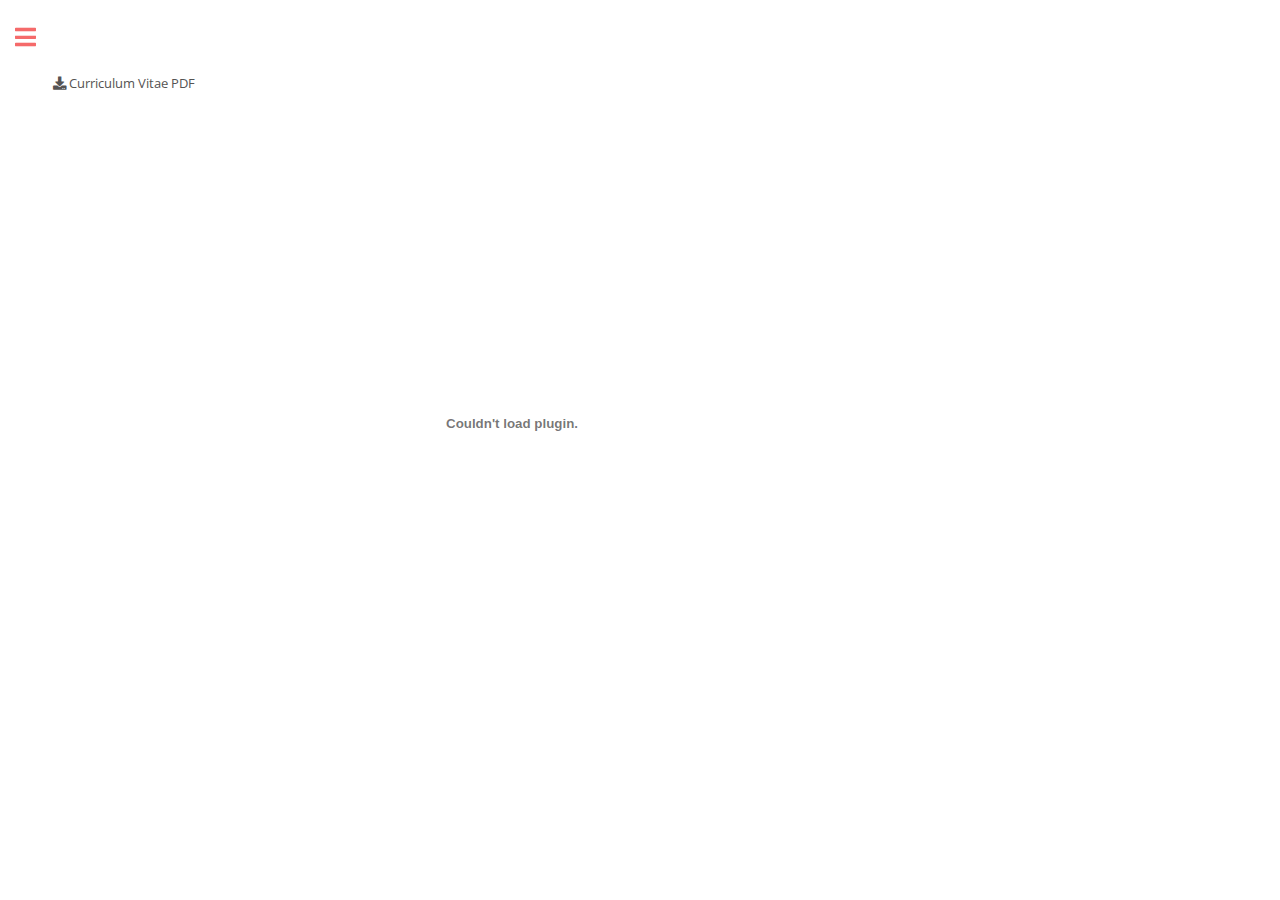
==== commit f16fc5da: "Update cv.html" ====
--- a/cv.html
+++ b/cv.html
@@ -61,7 +61,7 @@
 								</header>
 
 						</div>
-						<embed src="files/CV_Corredor-Waldron.pdf#toolbar=0&navpanes=0&scrollbar=0" type="application/pdf" width="100%" height="600px" />	
+						<embed src="files/CV_Corredor-Waldron.pdf#toolbar=0&navpanes=0&scrollbar=0" type="application/pdf" width="80%" height="600px" />	
 							
 					</div>
 
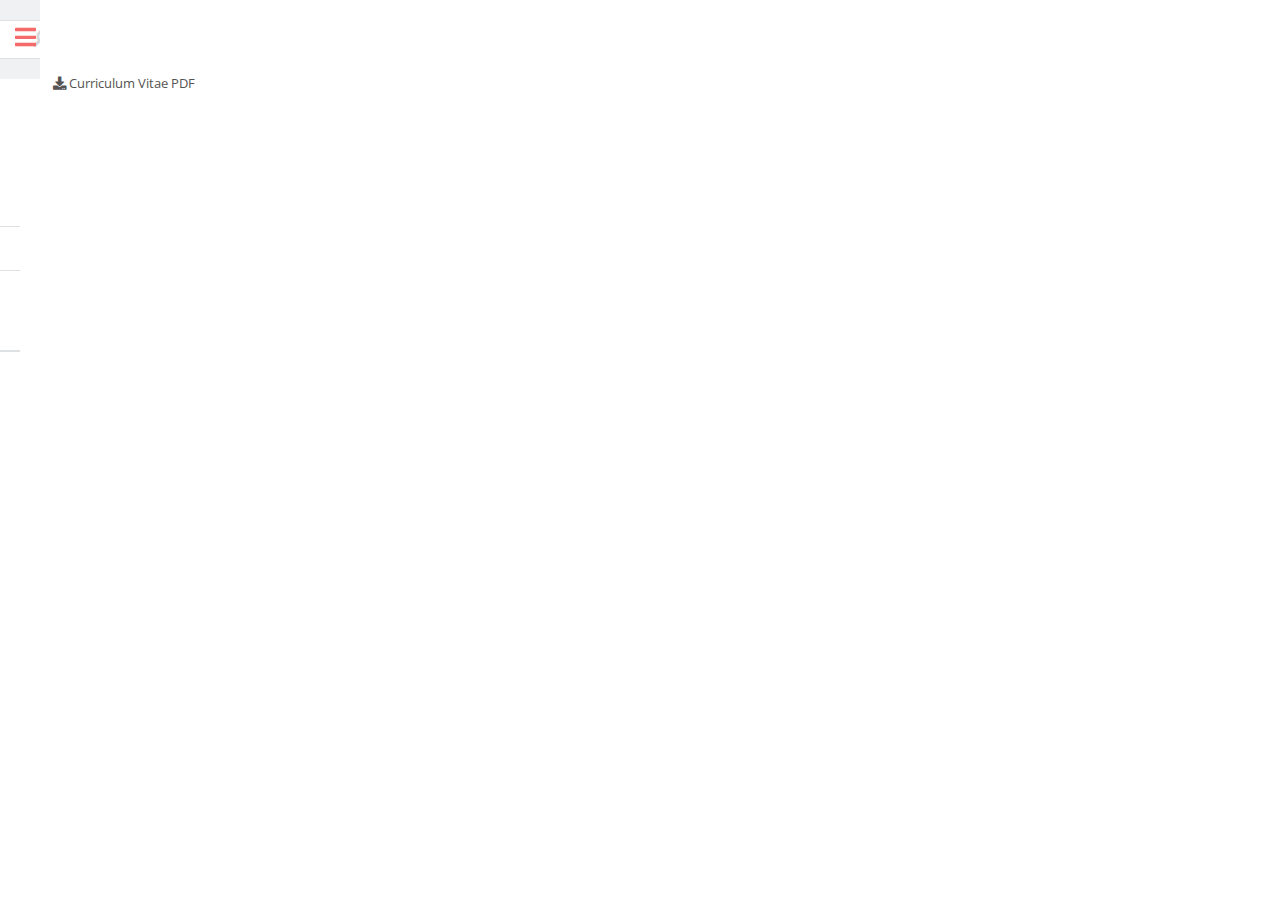
==== commit 9bdaa542: "Update cv.html" ====
--- a/cv.html
+++ b/cv.html
@@ -61,7 +61,7 @@
 								</header>
 
 						</div>
-						<embed src="files/CV_Corredor-Waldron.pdf#toolbar=0&navpanes=0&scrollbar=0" type="application/pdf" width="80%" height="600px" />	
+						<object src="files/CV_Corredor-Waldron.pdf#toolbar=0&navpanes=0&scrollbar=0" type="application/pdf" width="80%" height="600px" />	
 							
 					</div>
 
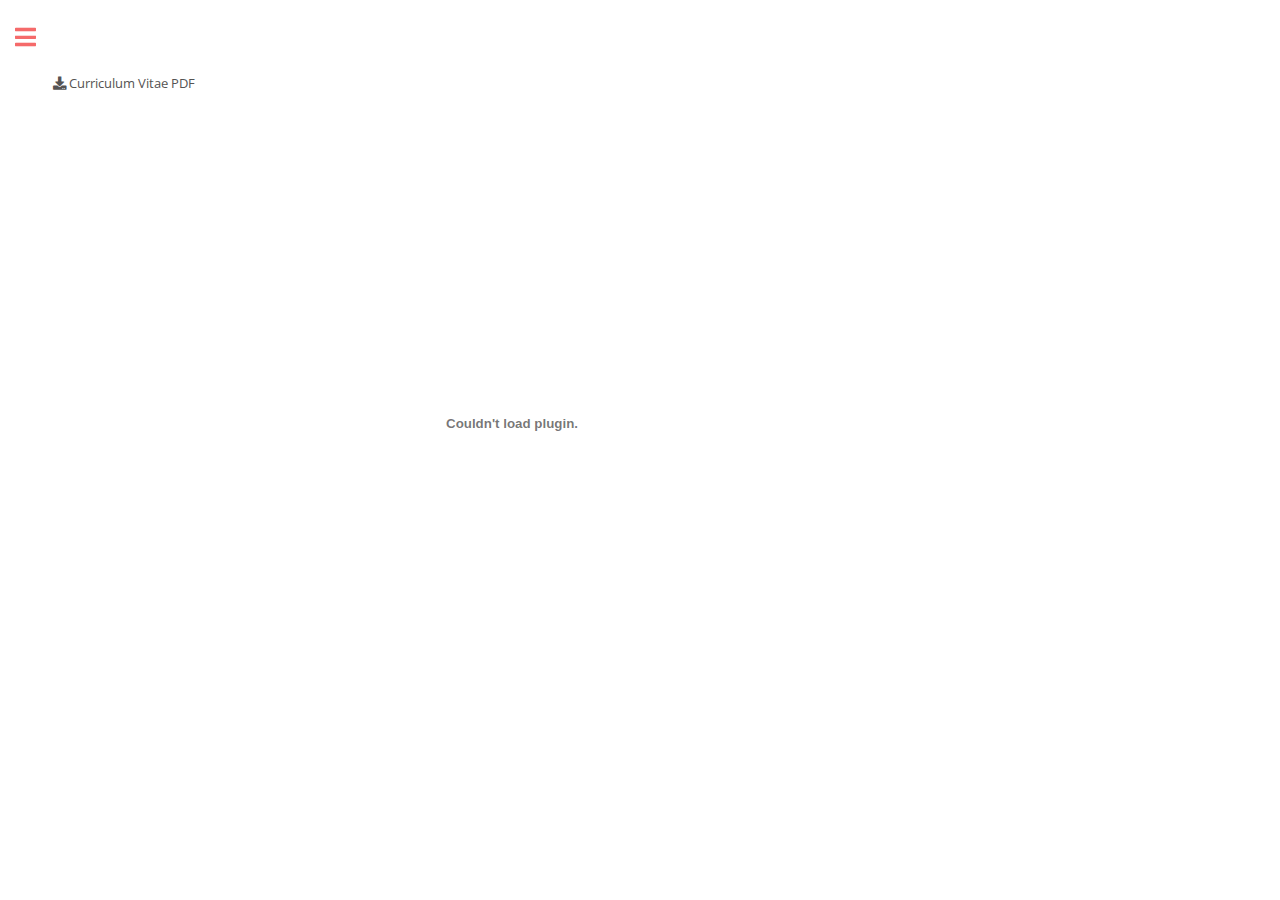
==== commit 8dd2f790: "Update cv.html" ====
--- a/cv.html
+++ b/cv.html
@@ -61,7 +61,8 @@
 								</header>
 
 						</div>
-						<object src="files/CV_Corredor-Waldron.pdf#toolbar=0&navpanes=0&scrollbar=0" type="application/pdf" width="80%" height="600px" />	
+						<object  data="files/CV_Corredor-Waldron.pdf" type="application/pdf" width="80%" height="600px" >	
+						</object>
 							
 					</div>
 
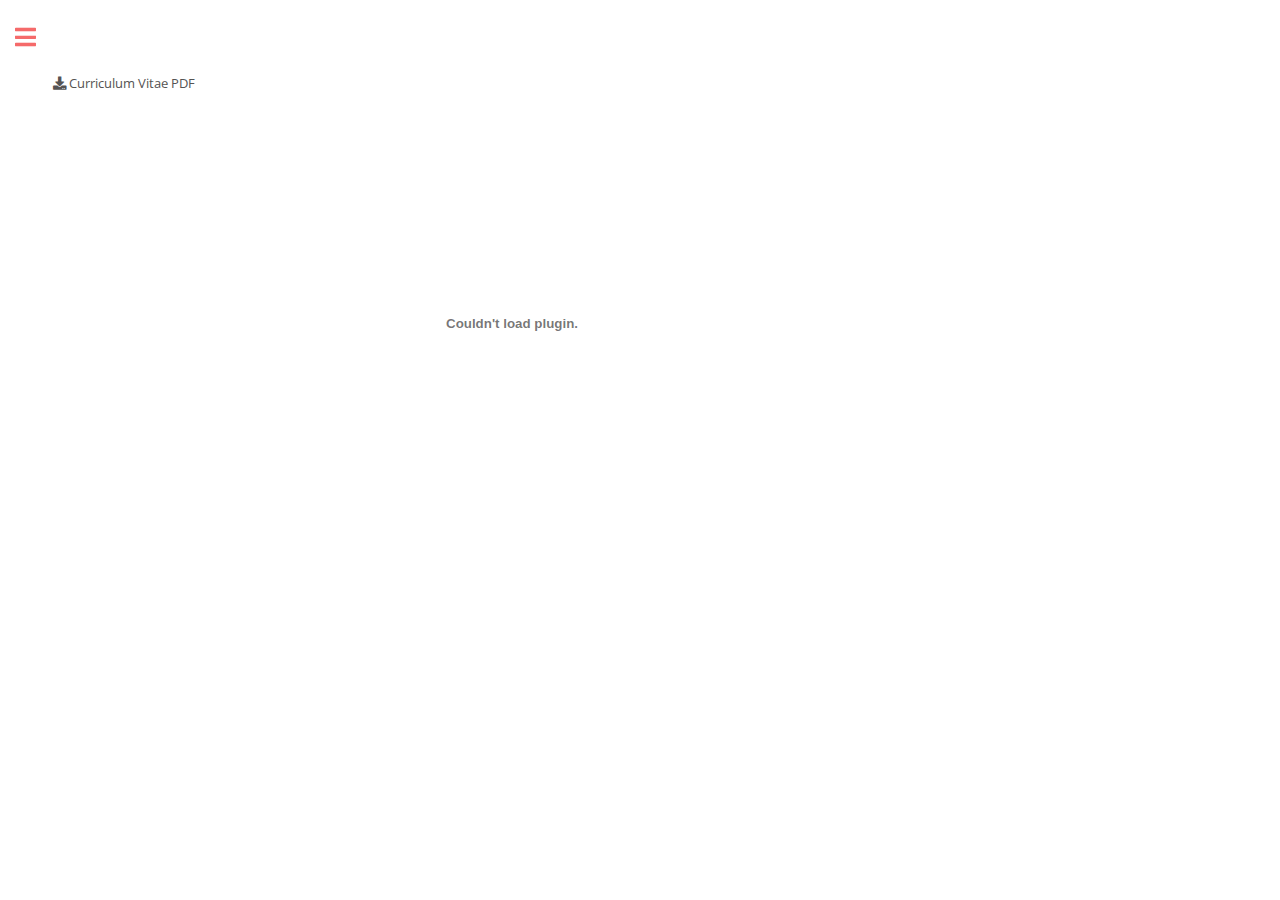
==== commit 1277cb3c: "Update cv.html" ====
--- a/cv.html
+++ b/cv.html
@@ -61,7 +61,7 @@
 								</header>
 
 						</div>
-						<object  data="files/CV_Corredor-Waldron.pdf" type="application/pdf" width="80%" height="600px" >	
+						<object  data="files/CV_Corredor-Waldron.pdf#toolbar=0&navpanes=0&scrollbar=0" type="application/pdf" width="80%" height="400px" >	
 						</object>
 							
 					</div>
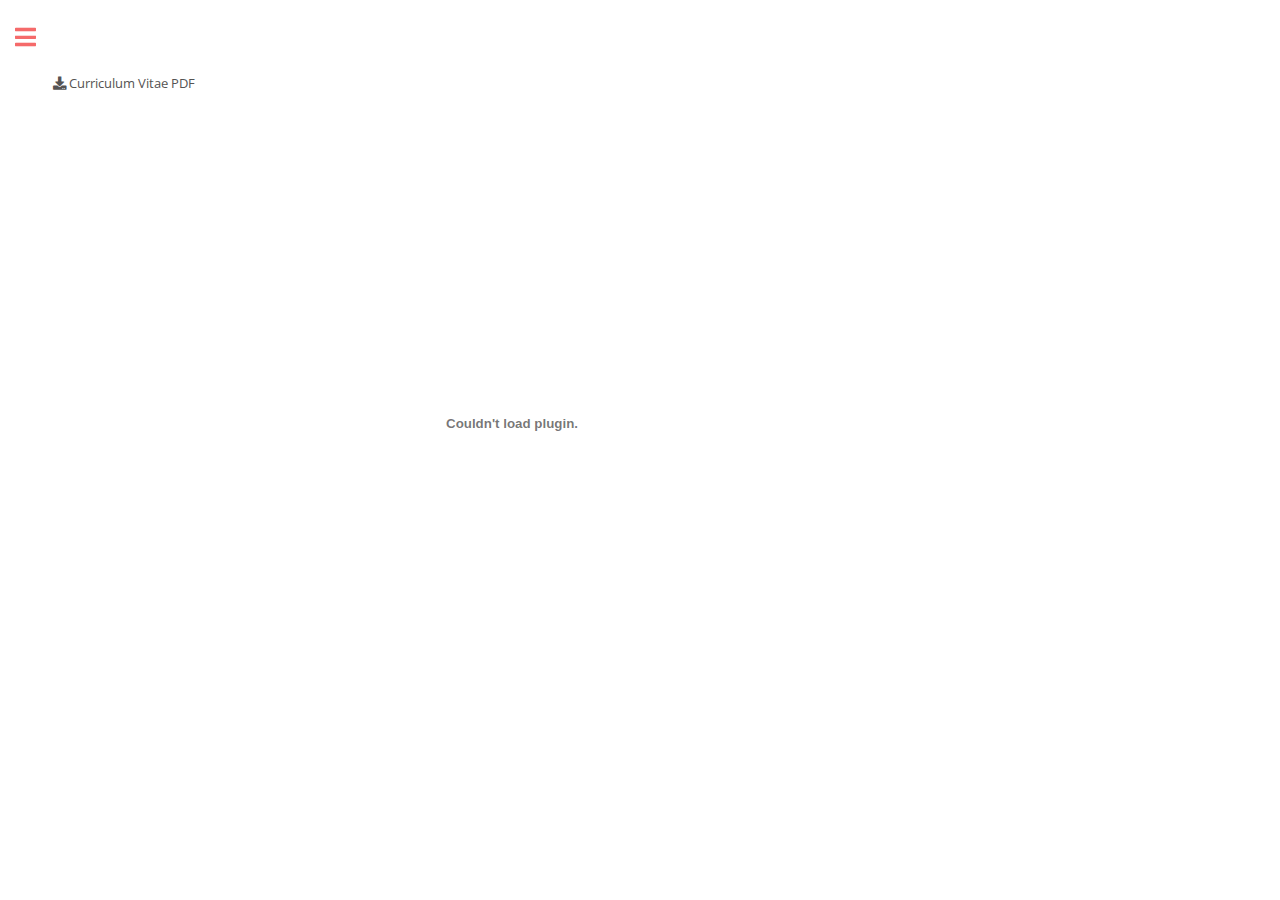
==== commit 43eb8e51: "Update cv.html" ====
--- a/cv.html
+++ b/cv.html
@@ -61,7 +61,7 @@
 								</header>
 
 						</div>
-						<object  data="files/CV_Corredor-Waldron.pdf#toolbar=0&navpanes=0&scrollbar=0" type="application/pdf" width="80%" height="400px" >	
+						<object  data="files/CV_Corredor-Waldron.pdf#toolbar=0&navpanes=0&scrollbar=0" type="application/pdf" width="80%" height="600px" >	
 						</object>
 							
 					</div>
